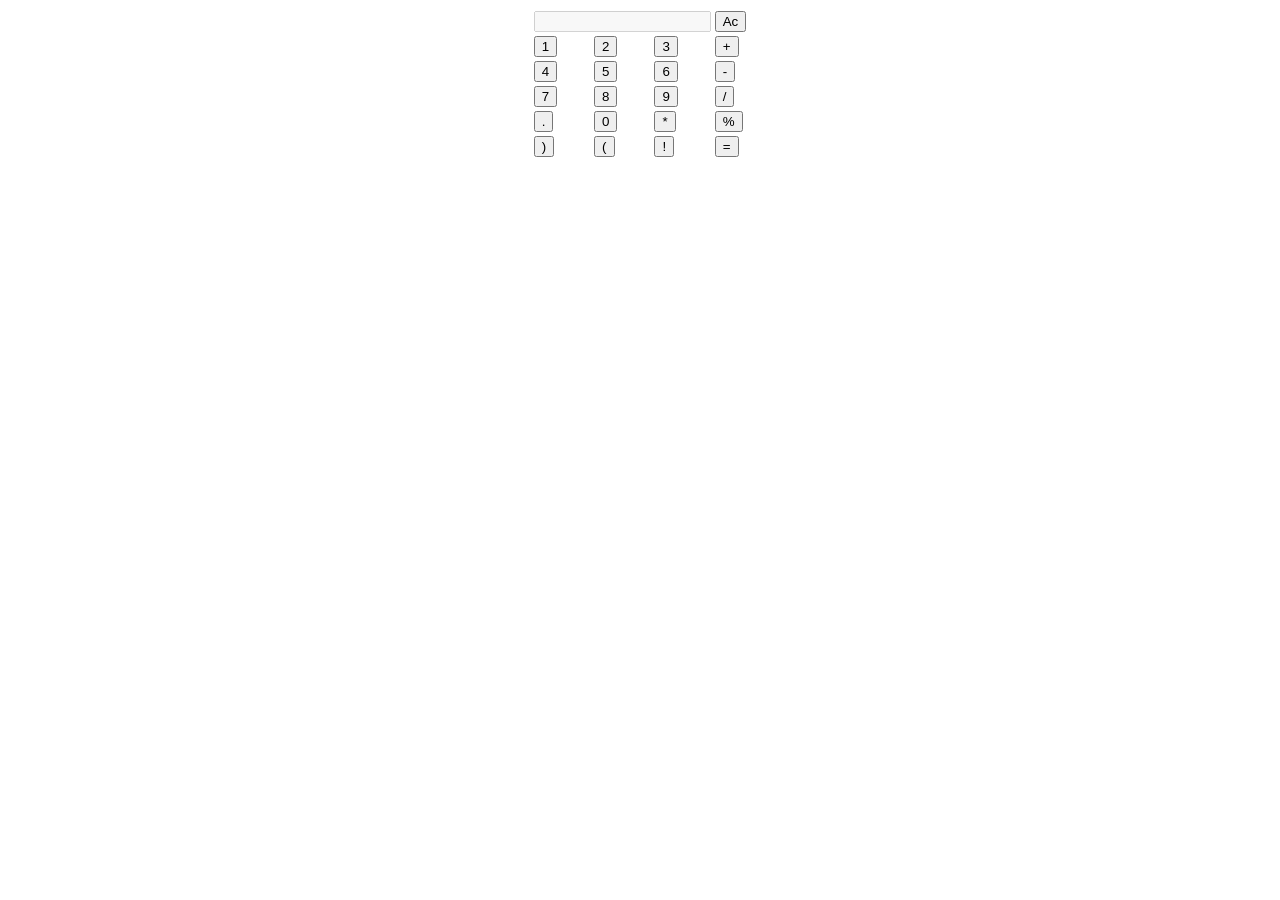
==== Calculator.html @ a9dab5ad "Add calculator files: HTML, CSS, and JavaScript" ====
<!DOCTYPE html>
<html lang="en">
<head>
    <meta charset="UTF-8">
    <meta name="viewport" content="width=device-width, initial-scale=1.0">
    <title>Calculator</title>
    <link rel="stylesheet" href="Calculater.css">
</head>
<body>
<center>
    <table  id = "t1">
        <tr >
            <td colspan="3">
                <input id="dis" type ="text" disabled >
            </td>
            <td>
                <button id ="ac" class="btn">Ac</button>
            </td>
        </tr>
        <tr>
            <td><button class="btn">1</button></td>
            <td><button class="btn">2</button></td>
            <td><button class="btn">3</button></td>
            <td><button class ="btn">+</button></td>
        </tr>
        <tr>
            <td><button class="btn">4</button></td>
            <td><button class="btn">5</button></td>
            <td><button class="btn">6</button></td>
            <td><button class ="btn">-</button></td>
        </tr>
        <tr>
            <td><button class="btn">7</button></td>
            <td><button class="btn">8</button></td>
            <td><button class="btn">9</button></td>
            <td><button class ="btn">/</button></td>
        </tr>
        <tr>
            <td><button class="btn">.</button></td>
            <td><button class="btn">0</button></td>
            <td><button class ="btn">*</button></td>
            <td><button class="btn">%</button></td>
        </tr>
        <tr>
            <td><button class="btn">)</button></td>
            <td><button class="btn">(</button></td>
            <td><button class ="btn">!</button></td>
            <td><button id = "ac" class="btn">=</button></td>
        </tr>
    </table>
    </center>
    <script src="Calculater.js"></script>
</body>
</html>
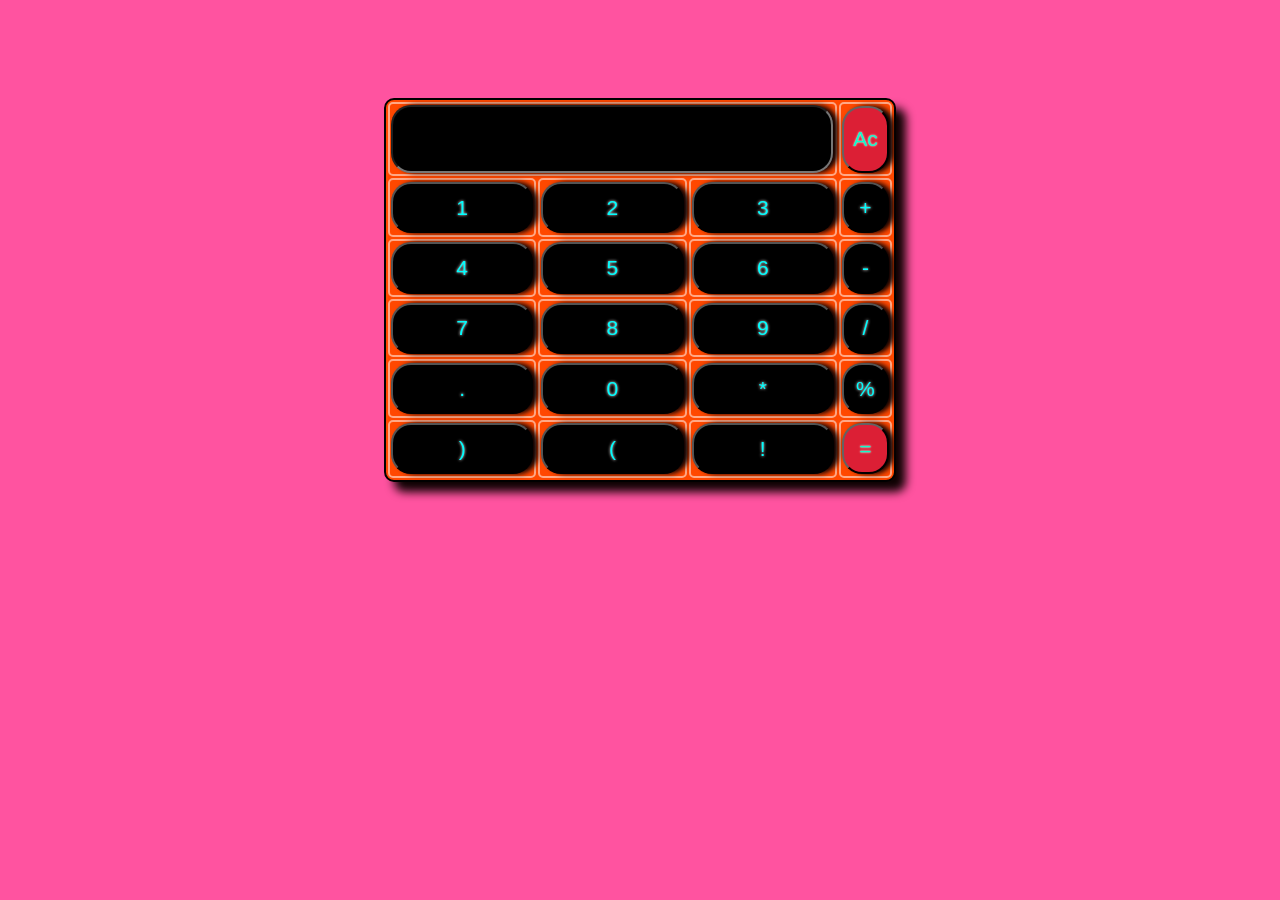
==== commit b71e113c: "no message" ====
--- a/Calculator.html
+++ b/Calculator.html
@@ -4,14 +4,14 @@
     <meta charset="UTF-8">
     <meta name="viewport" content="width=device-width, initial-scale=1.0">
     <title>Calculator</title>
-    <link rel="stylesheet" href="Calculater.css">
+    <link rel="stylesheet" href="Calculator.css">
 </head>
 <body>
 <center>
     <table  id = "t1">
         <tr >
             <td colspan="3">
-                <input id="dis" type ="text" disabled >
+                <input id="dis" type ="text">
             </td>
             <td>
                 <button id ="ac" class="btn">Ac</button>
@@ -49,6 +49,6 @@
         </tr>
     </table>
     </center>
-    <script src="Calculater.js"></script>
+    <script src="Calculator.js"></script>
 </body>
 </html>
--- a/Calculator.css
+++ b/Calculator.css
@@ -0,0 +1,46 @@
+.btn{
+    width: 100%;
+    height: 98%;
+    font-size : 21px;
+    border-radius: 20px;
+    background-color: black;
+    color:aqua;
+    text-shadow: 0px 0px 3px white;
+    box-shadow: 5px 0px 5px rgb(15, 3, 3);
+}
+#t1{
+    height: 30vw;
+    border: 2px solid black;
+    border-radius: 10px;
+    width: 40vw;
+    background-color: rgb(255, 72, 0);
+    position: relative;
+    top: 10vh;
+    box-shadow: 10px 10px 10px rgb(15, 3, 3);
+}
+#dis{
+    width: 98%;
+    height: 90%;
+    font-size: 30px;
+    text-align: right;
+    background-color: rgb(0, 0, 0);
+    color: rgba(166, 253, 74, 0.966);
+    border-radius: 20px;
+    box-shadow: 5px 0px 5px rgb(15, 3, 3);
+}
+body{
+    background-color: rgba(255, 3, 116, 0.683);
+    background-blend-mode:overlay;   
+}
+td{
+    border: 2px double rgba(255, 253, 253, 0.53);
+    border-radius: 5px;
+}
+
+#ac{
+    background-color: rgb(220, 31, 53);
+    color: rgb(15, 250, 203);
+    text-shadow: 0px 0px 2px whitesmoke;
+    border-color: rgb(15, 15, 15);
+    
+}
